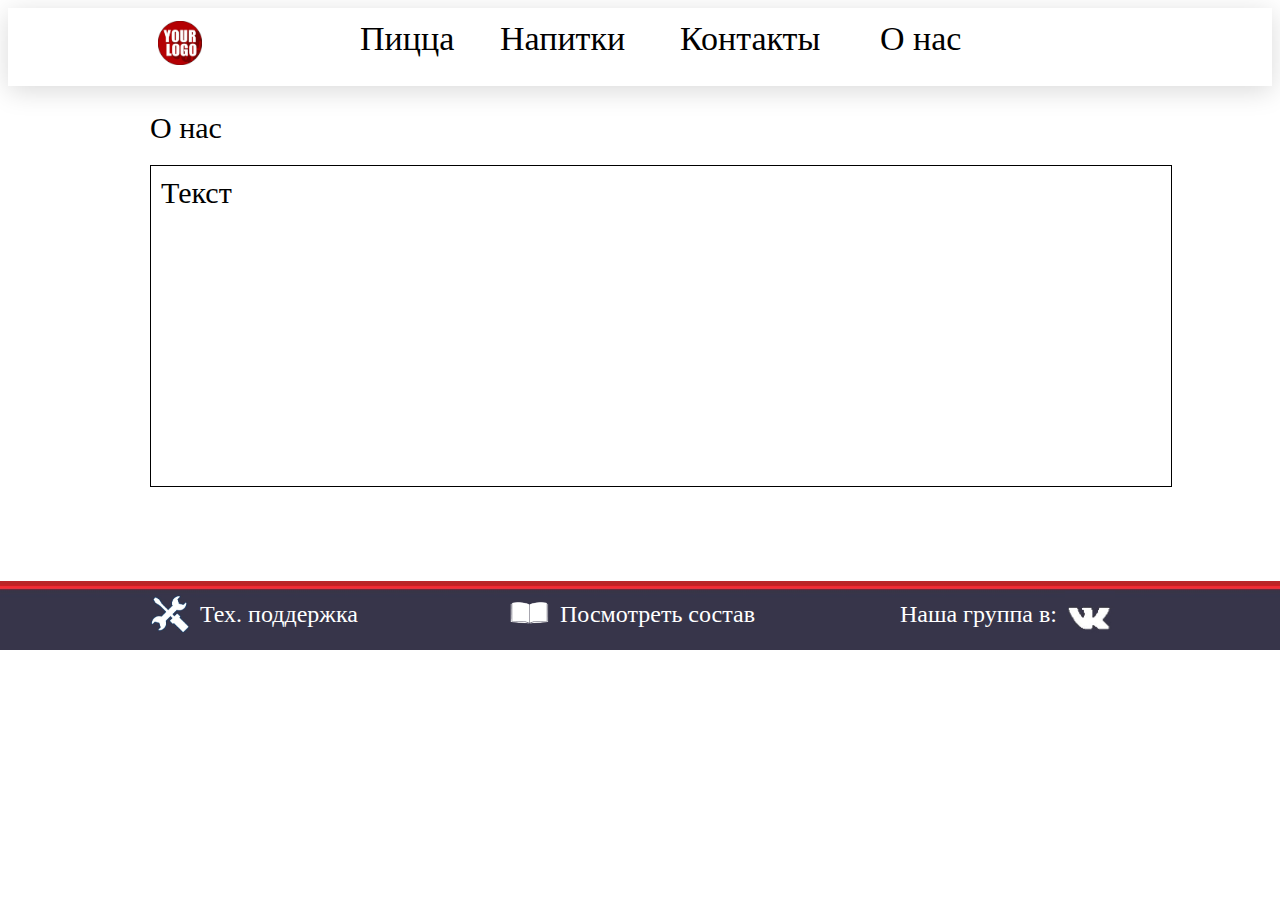
==== О нас.html @ 2ae81ba7 "Add files via upload" ====
<!DOCTYPE html>
<html>
<head>
    <meta http-equiv="Content-Type" content="text/html; charset=utf-8"> <meta charset="UTF-8">
    <title>О нас</title>
    
    <script src="https://ajax.googleapis.com/ajax/libs/jquery/3.5.1/jquery.min.js"></script>
    <script src="scripts.js"></script>
      <body style='overflow-x:hidden;'></body> 
      <link rel="stylesheet" href="style.css">
</head>
<body>
  <header class="header">
    <div class="header_inner">
      <div class="header__logo-wrapper">
        <img id="logo" src="img/Лого.jpg"> 
        <a id="pizza" href="index.html">Пицца</a>
        <a id="drinks" href="index.html">Напитки</a>
        <a id="contacts" href="Контакты/КонтактыУльяновск.html">Контакты</a>
        <a id="aboutus" href="О нас.html">О нас</a>
      </div>
    </div>
  </header>

  <h2 id="онас">О нас</h2>
  <h2 id="boxText" >Текст</h2>
  
  <img id="footerко" src="img/Футер.jpg">
  <a href="mailto:roman.pogodin.200.1@gmail.com"><h2 id="footerко1">Тех. поддержка</h2></a>
  <a href="https://docs.google.com/document/d/1MiNTBGxdJYUQyJvLzsBo9fu3EobufCPA/edit?rtpof=true"><h2 id="footerко2">Посмотреть состав</h2></a>
  <img id="footerbook2" src="img/Книга.png">
  <img id="footersup2" src="img/Тех.поддержка.jpg">
  <h2 id="footerко3">Наша группа в:</h2>
  <a href="https://vk.com/public205175135"><img id="footervk2" src="img/vk.jpg" ></a>
</body>
</html>
---- style.css ----
body{background:rgb(255, 255, 255); font-family: Cambria;} 
h1, h2 {font-size: 30px; font-weight:400}
h3 {font-size: 18px; font-weight:400;
  box-sizing:content-box; width: 300px; color:#3b3b3b}
h4 {font-size:19px; font-weight:400}
A.v:link {text-decoration: none;}  /* Убирает подчеркивание для ссылок */
A:visited { text-decoration: none; } 
A:active { text-decoration: none; }
A:hover {color: rgb(212, 14, 47); font-size:35px; transition:0,8s}
a{text-decoration: none; color:black;  font-size: 34px;  font-weight:400; outline:none;}
 
 
/*_____________________________Меню_________________________________*/   


#logo {position: relative; top:-2px; height:3.5%; width: 3.5%; left:150px} /*Логотип*/
#pizza {position: absolute; left:360px; top:20px}
#drinks {position: absolute; left:500px; top:20px}
#contacts {position: absolute; left:680px; top:20px}
#aboutus {position: absolute; left:880px; top:20px}
#x {position: relative; height: 22px; font-size: 16px; top:-10px}
#c {width: 98%; height: 22px; font-size: 16px}
#v {font-size: 40px}
#b {position:relative; height: 22px; font-size: 22px; top:200px}
#n {position:relative; width: 98%; top:10px; height: 22px; font-size: 16px}
       
/*__________________________Основа_______________________________*/

/*__________________________Пицца________________________________*/
.box {width:220px; box-sizing: border-box}
#piz {position: absolute; top:90px; left:150px}
#i1 {position: absolute; width: 16%; height: 32%; top:200px; left:175px}
#ii1 {position: absolute; top:390px; left:175px}
#iii1 {position: absolute; top:440px; left:175px}
#priceb1 {position: absolute; top:550px; left:175px}
#b1 {position: absolute; top:570px; left:275px}

#i2 {position: absolute; width: 16%; height: 32%; top:200px; left:425px}
#ii2 {position: absolute; top:390px; left:425px}
#iii2 {position: absolute; top:440px; left:425px}
#priceb2 {position: absolute; top:550px; left:425px}
#b2 {position: absolute; top:570px; left:525px}

#i3 {position: absolute; width: 16%; height: 32%; top:200px; left:675px}
#ii3 {position: absolute; top:390px; left:675px}
#iii3 {position: absolute; top:440px; left:675px}
#priceb3 {position: absolute; top:550px; left:675px}
#b3 {position: absolute; top:570px; left:785px}

#i4 {position: absolute; width: 16%; height: 32%; top:200px; left:925px}
#ii4 {position: absolute; top:390px; left:925px}
#iii4 {position: absolute; top:440px; left:925px}
#priceb4 {position: absolute; top:550px; left:925px}
#b4 {position: absolute; top:570px; left:1035px}

#i5 {position: absolute; width: 16%; height: 32%; top:650px; left:175px}
#ii5 {position: absolute; top:840px; left:175px}
#iii5 {position: absolute; top:890px; left:175px}
#priceb5 {position: absolute; top:983px; left:175px}
#b5 {position: absolute; top:1003px; left:275px}

#i6 {position: absolute; width: 16%; height: 32%; top:650px; left:425px}
#ii6 {position: absolute; top:840px; left:425px}
#iii6 {position: absolute; top:890px; left:425px}
#priceb6 {position: absolute; top:983px; left:425px}
#b6 {position: absolute; top:1003px; left:525px}

#i7 {position: absolute; width: 16%; height: 32%; top:650px; left:675px}
#ii7 {position: absolute; top:840px; left:675px}
#iii7 {position: absolute; top:890px; left:675px}
#priceb7 {position: absolute; top:983px; left:675px}
#b7 {position: absolute; top:1003px; left:785px}
    

/*__________________________Напитки___________________________________*/


#drink {position: absolute; top:1050px; left:150px}
#p1 {position: absolute; width: 16%; height: 32%; top:1160px; left:175px}
#pp1 {position: absolute; top:1350px; left:175px}
#ppp1 {position: absolute; top:1400px; left:175px}
#priced1 {position: absolute; top:1430px; left:175px}
#d1 {position: absolute; top:1450px; left:275px}

#p2 {position: absolute; width: 16%; height: 32%; top:1160px; left:425px}
#pp2 {position: absolute; top:1350px; left:425px}
#ppp2 {position: absolute; top:1400px; left:425px}
#priced2 {position: absolute; top:1430px; left:425px}
#d2 {position: absolute; top:1450px; left:525px}

#p3 {position: absolute; width: 16%; height: 32%; top:1160px; left:675px}
#pp3{position: absolute; top:1350px; left:675px}
#ppp3 {position: absolute; top:1400px; left:675px}
#priced3{position: absolute; top:1430px; left:675px}
#d3 {position: absolute; top:1450px; left:785px}

#p4 {position: absolute; width: 16%; height: 32%; top:1160px; left:925px}
#pp4 {position: absolute; top:1350px; left:925px}
#ppp4 {position: absolute; top:1400px; left:925px}
#priced4{position: absolute; top:1430px; left:925px}
#d4 {position: absolute; top:1450px; left:1035px}

#p5 {position: absolute; width: 16%; height: 32%; top:1520px; left:175px}
#pp5 {position: absolute; top:1710px; left:175px}
#ppp5 {position: absolute; top:1760px; left:175px}
#priced5{position: absolute; top:1790px; left:175px}
#d5 {position: absolute; top:1810px; left:275px}

#p6 {position: absolute; width: 16%; height: 32%; top:1520px; left:425px}
#pp6 {position: absolute; top:1710px; left:425px}
#ppp6 {position: absolute; top:1760px; left:425px}
#priced6{position: absolute; top:1790px; left:425px}
#d6 {position: absolute; top:1810px; left:525px}

#p7 {position: absolute; width: 16%; height: 32%; top:1520px; left:675px}
#pp7 {position: absolute; top:1710px; left:675px}
#ppp7 {position: absolute; top:1760px; left:675px}
#priced7{position: absolute; top:1790px; left:675px}
#d7 {position: absolute; top:1810px; left:785px}

#p8 {position: absolute; width: 16%; height: 32%; top:1520px; left:925px}
#pp8 {position: absolute; top:1710px; left:925px}
#ppp8 {position: absolute; top:1760px; left:925px}
#priced8{position: absolute; top:1790px; left:925px}
#d8 {position: absolute; top:1810px; left:1035px}

#p9 {position: absolute; width: 16%; height: 32%; top:1870px; left:175px}
#pp9 {position: absolute; top:2060px; left:175px}
#ppp9 {position: absolute; top:2110px; left:175px}
#priced9{position: absolute; top:2140px; left:175px}
#d9 {position: absolute; top:2160px; left:275px}

.header {
  width: 100%;
  background: #fff;
  padding: 15px 0;
  z-index: 100;
  -webkit-box-shadow: 0 5px 25px rgba(0, 0, 0, 0.15);
          box-shadow: 0 5px 25px rgba(0, 0, 0, 0.15);
} 
.header__inner {
  width: 100%;
  max-width: 1200px;
  margin: 0 auto;
  display: -webkit-box;
  display: -ms-flexbox;
  display: flex;
  -ms-flex-wrap: wrap;
      flex-wrap: wrap;
  -webkit-box-pack: justify;
      -ms-flex-pack: justify;
          justify-content: space-between;
  padding: 0 15px;
}
.header_fixed {
  position: fixed;
  left: 0;
  top: 0;
}

#footer{position:absolute; left:0px; top:2200px; width:101%} 
#footerbook{position:absolute; left:510px; top:2220px; width: 40px;}
#footersup{position:absolute; left:150px; top:2214px; width: 40px;}
#footervk{position:absolute; left:1065px; top:2210px; width: 50px;}
#footer1{position:absolute; left:200px; top:2200px; color:white; font-size: 24px;}
#footer2{position:absolute; left:560px; top:2200px; color:white; font-size: 24px;}
#footer3{position:absolute; left:900px; top:2200px; color:white; font-size: 24px;}


/*________________________________Контакты___________________________________*/


#sity{position: absolute; width:400px; top:150px; left:150px; }
#selectsity{position: absolute; width:400px; top:100px; left:150px;}
#phone{position: absolute; width:400px; top:105px; left:770px; font-size: 22px;}
#email{position: absolute; width:400px; top:155px; left:770px; font-size: 22px;}
#таблица{position: absolute; width:700px; top:260px; left:150px;}
#карта{font-size: 16px;}
#ккарта{background-color:#45ebc0;border-color:#08f0c2;color:#000201;font-size:16px;border-radius:10px;padding-left:18px; padding-right:18px;padding-top:4px; padding-bottom:4px;border-width:0px;box-shadow: -1px -2px rgb(69, 206, 138)}
#ккарта:hover{background-color:#05965f;border-color:#a42037;color:#ffffff;font-size:16px;box-shadow: -1px -2px rgb(8, 121, 64) inset;}
  
#footerо{position:absolute; left:0px; top:581px; width:101%}
#footerbook3{position:absolute; left:510px; top:601px; width: 40px;}
#footersup3{position:absolute; left:150px; top:595px; width: 40px;}
#footervk3{position:absolute; left:1065px; top:591px; width: 50px;}
#footerо1{position:absolute; left:200px; top:601px; color:white; font-size: 24px;}
#footerо2{position:absolute; left:560px; top:601px; color:white; font-size: 24px;}
#footerо3{position:absolute; left:900px; top:601px; color:white; font-size: 24px;}


/*__________________________________О нас_________________________________________*/


#онас{position:absolute;left:150px;}
#boxText{position:absolute; top:140px; left:150px; height: 300px; width:1000px; border:1px solid black; padding: 10px;}
#footerко{position:absolute; left:0px; top:581px; width:101%}
#footerbook2{position:absolute; left:510px; top:601px; width: 40px;}
#footersup2{position:absolute; left:150px; top:595px; width: 40px;}
#footervk2{position:absolute; left:1065px; top:591px; width: 50px;}
#footerко1{position:absolute; left:200px; top:581px; color:white; font-size: 24px;}
#footerко2{position:absolute; left:560px; top:581px; color:white; font-size: 24px;}
#footerко3{position:absolute; left:900px; top:581px; color:white; font-size: 24px;}
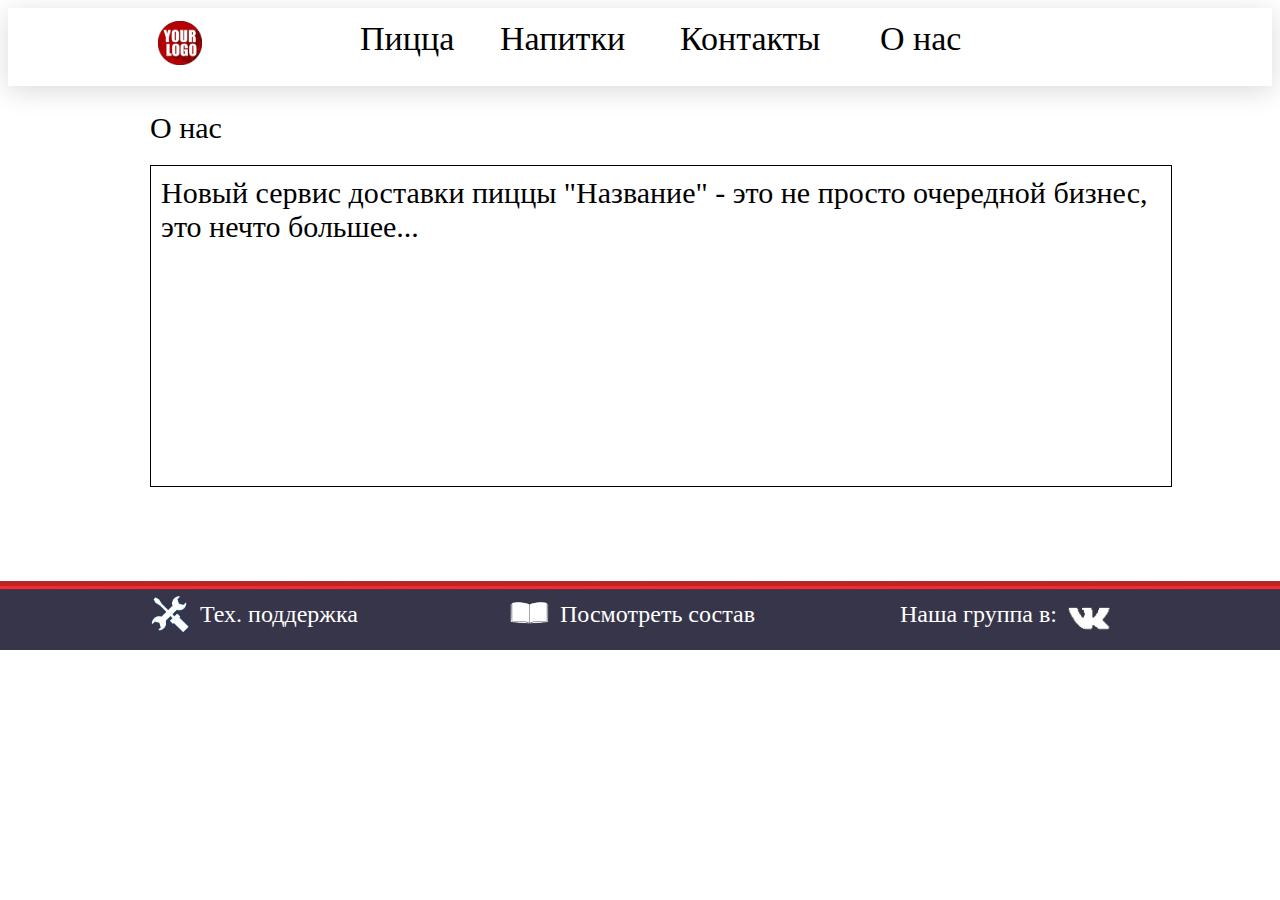
==== commit 084d95ab: "Update О нас.html" ====
--- a/О нас.html
+++ b/О нас.html
@@ -23,7 +23,7 @@
   </header>
 
   <h2 id="онас">О нас</h2>
-  <h2 id="boxText" >Текст</h2>
+  <h2 id="boxText">Новый сервис доставки пиццы "Название" - это не просто очередной бизнес, это нечто большее...</h2>
   
   <img id="footerко" src="img/Футер.jpg">
   <a href="mailto:roman.pogodin.200.1@gmail.com"><h2 id="footerко1">Тех. поддержка</h2></a>
@@ -33,4 +33,4 @@
   <h2 id="footerко3">Наша группа в:</h2>
   <a href="https://vk.com/public205175135"><img id="footervk2" src="img/vk.jpg" ></a>
 </body>
-</html>+</html>
